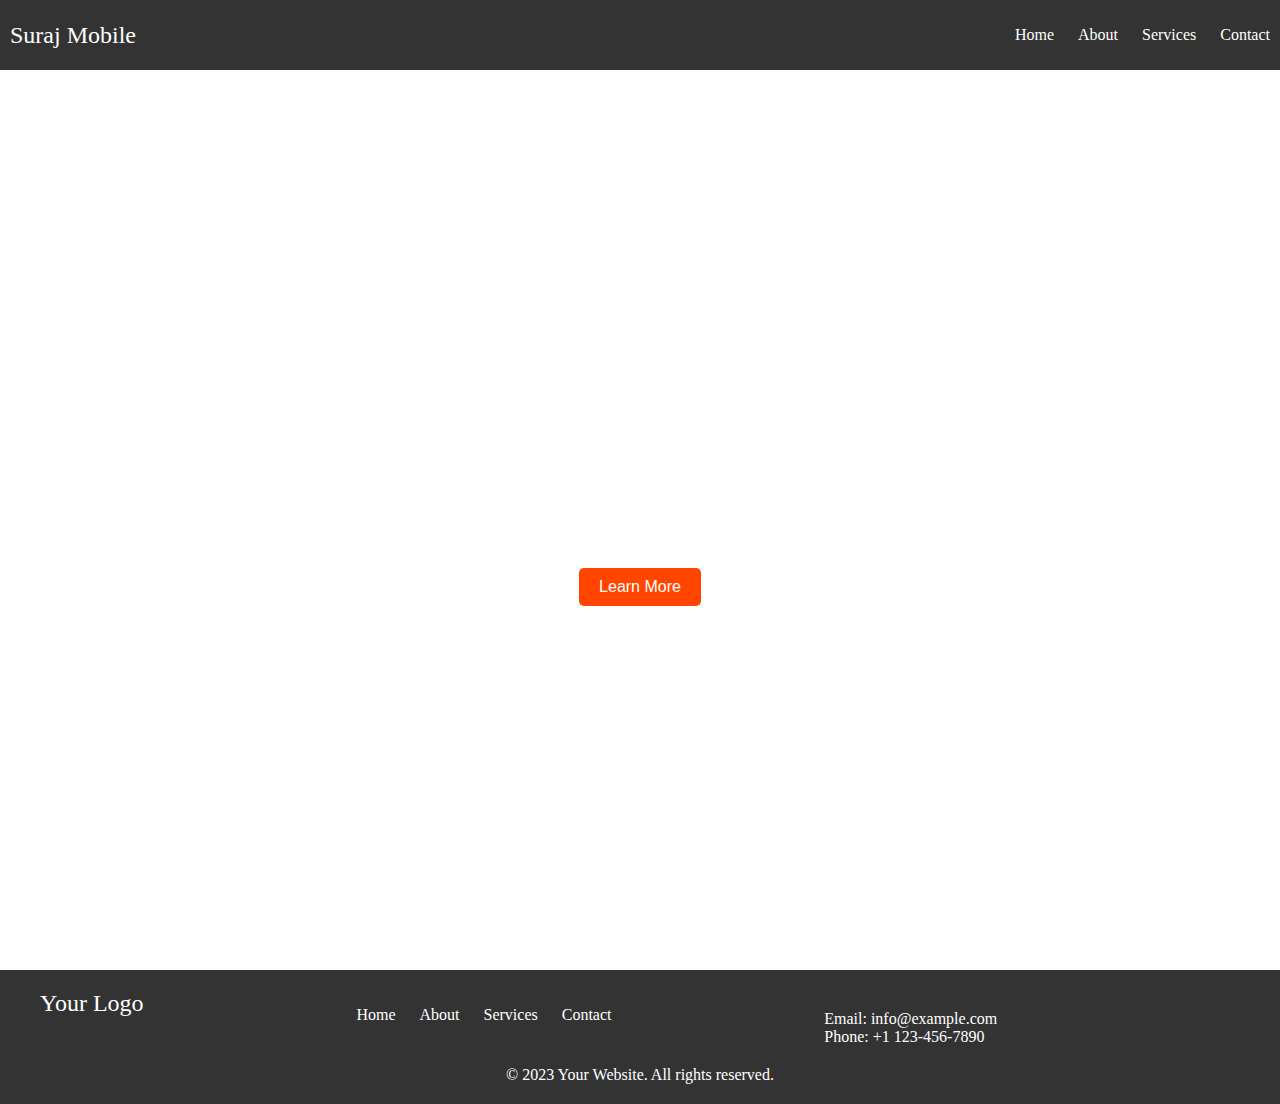
==== index.html @ f8bf054f "index page added" ====
<!DOCTYPE html>
<html lang="en">
<head>
    <meta charset="UTF-8">
    <meta name="viewport" content="width=device-width, initial-scale=1.0">
    <title>mstyle</title>
    <link rel="stylesheet" href="styles.css">
</head>
<body>
    <header>
        <nav>
            <div class="logo">Suraj Mobile</div>
            <ul class="menu">
                <li><a href="index.html">Home</a></li>
                <li><a href="about.html">About</a></li>
                <li><a href="service.html">Services</a></li>
                <li><a href="contact.html">Contact</a></li>
            </ul>
        </nav>
    </header>
    <!-- Rest of the content goes here -->
    <section class="hero">
        <div class="hero-content">
            <h1>Welcome to Our Website</h1>
            <p>Lorem ipsum dolor sit amet, consectetur adipiscing elit. Sed dictum sapien ut mi bibendum, non auctor velit vehicula.</p>
            <button class="cta-button">Learn More</button>
        </div>
    </section>

    <footer>
        <div class="footer-content">
            <div class="footer-logo">Your Logo</div>
            <div class="footer-links">
                <ul>
                    <li><a href="#">Home</a></li>
                    <li><a href="#">About</a></li>
                    <li><a href="#">Services</a></li>
                    <li><a href="#">Contact</a></li>
                </ul>
            </div>
            <div class="footer-contact">
                <p>Email: info@example.com</p>
                <p>Phone: +1 123-456-7890</p>
            </div>
            <div class="footer-social">
                <a href="#"><i class="fa fa-facebook"></i></a>
                <a href="#"><i class="fa fa-twitter"></i></a>
                <a href="#"><i class="fa fa-instagram"></i></a>
            </div>
        </div>
        <div class="footer-bottom">
            <p>&copy; 2023 Your Website. All rights reserved.</p>
        </div>
    </footer>

</body>
</html>
---- styles.css ----
/* Basic styling for the header */
header {
    background-color: #333;
    color: #fff;
    padding: 10px;
}

nav {
    display: flex;
    justify-content: space-between;
    align-items: center;
}

.logo {
    font-size: 24px;
}

.menu li {
    display: inline-block;
    margin-right: 20px;
}

.menu li:last-child {
    margin-right: 0;
}

.menu a {
    color: #fff;
    text-decoration: none;
}

/* Media query for responsive design */
@media screen and (max-width: 768px) {
    .menu {
        display: none;
    }

    .menu.active {
        display: block;
        position: absolute;
        top: 50px;
        left: 10px;
        background-color: #333;
        padding: 10px;
    }

    .menu.active li {
        display: block;
    }
}

/* Basic styling for the hero section */
.hero {
    position: relative;
    height: 100vh; /* Adjust the height based on your design preferences */
    background-image: url('https://picsum.photos/200/300'); /* Replace with your hero image */
    background-size: cover;
    background-position: center;
    color: #fff;
    display: flex;
    align-items: center;
    justify-content: center;
    text-align: center;
}

.hero-content {
    max-width: 600px;
}

.hero h1 {
    font-size: 36px;
    margin-bottom: 20px;
}

.hero p {
    font-size: 18px;
    margin-bottom: 30px;
}

.cta-button {
    padding: 10px 20px;
    background-color: #ff4500; /* Replace with your desired button color */
    color: #fff;
    font-size: 16px;
    border: none;
    border-radius: 5px;
    cursor: pointer;
}

/* Media query for responsive design */
@media screen and (max-width: 768px) {
    .hero h1 {
        font-size: 28px;
    }

    .hero p {
        font-size: 16px;
    }
}

/* Basic styling for the footer section */
footer {
    background-color: #333;
    color: #fff;
    padding: 20px;
}

.footer-content {
    max-width: 1200px;
    margin: 0 auto;
    display: flex;
    flex-wrap: wrap;
    justify-content: space-between;
}

.footer-logo {
    font-size: 24px;
}

.footer-links ul {
    list-style: none;
    padding: 0;
}

.footer-links li {
    display: inline-block;
    margin-right: 20px;
}

.footer-links li:last-child {
    margin-right: 0;
}

.footer-links a {
    color: #fff;
    text-decoration: none;
}

.footer-contact {
    margin-top: 20px;
}

.footer-social a {
    color: #fff;
    text-decoration: none;
    margin-right: 10px;
}

/* Styling for Font Awesome icons (you can add the Font Awesome link in the <head> section of your HTML) */
.fa {
    font-size: 24px;
}

.footer-bottom {
    margin-top: 20px;
    text-align: center;
}

/* Media query for responsive design */
@media screen and (max-width: 768px) {
    .footer-content {
        flex-direction: column;
        align-items: center;
    }
}

/* Reset some default styles to improve consistency */
body, h1, h2, h3, p {
    margin: 0;
    padding: 0;
}

/* Basic styling for the About and Team sections */
.container {
    max-width: 1200px;
    margin: 0 auto;
    padding: 20px;
}

.about-section, .team-section {
    background-color: #f7f7f7;
    text-align: center;
    padding: 40px 0;
}

.about-section h2, .team-section h2 {
    font-size: 36px;
    margin-bottom: 20px;
}

.about-section p, .team-section p {
    font-size: 18px;
    margin-bottom: 30px;
}

.team-member {
    margin-bottom: 40px;
}

.team-member img {
    width: 200px;
    height: 200px;
    border-radius: 50%;
    object-fit: cover;
    margin-bottom: 10px;
}

/* Media query for responsive design */
@media screen and (max-width: 768px) {
    .container {
        padding: 10px;
    }

    .about-section h2, .team-section h2 {
        font-size: 28px;
    }

    .about-section p, .team-section p {
        font-size: 16px;
    }

    .team-member img {
        width: 150px;
        height: 150px;
    }
}
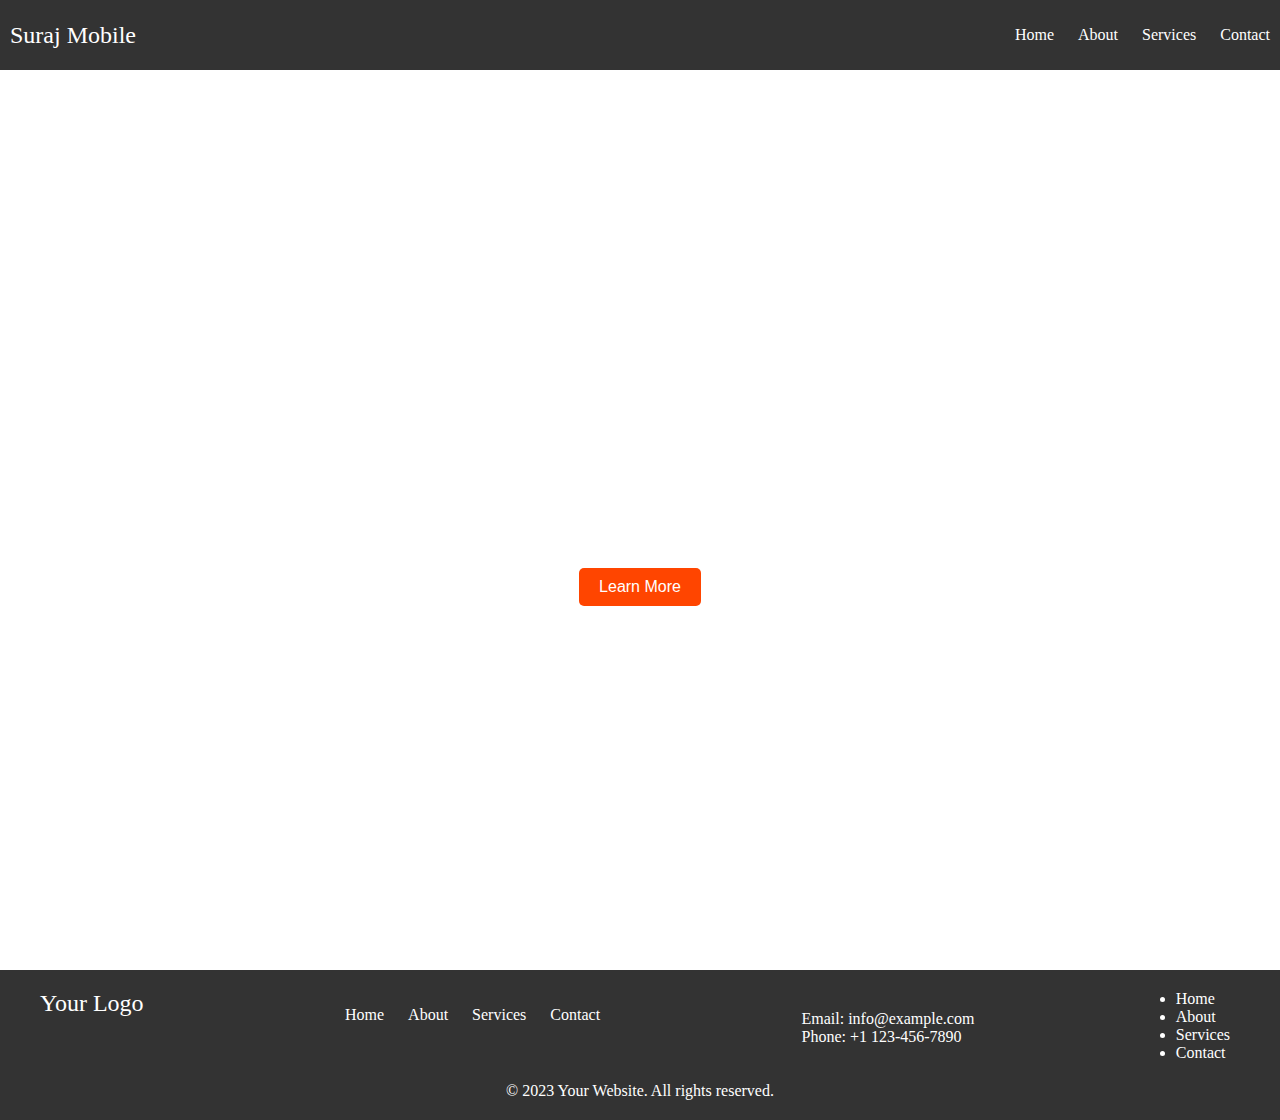
==== commit 46ed4ff5: "footer is added in service page" ====
--- a/index.html
+++ b/index.html
@@ -43,9 +43,10 @@
                 <p>Phone: +1 123-456-7890</p>
             </div>
             <div class="footer-social">
-                <a href="#"><i class="fa fa-facebook"></i></a>
-                <a href="#"><i class="fa fa-twitter"></i></a>
-                <a href="#"><i class="fa fa-instagram"></i></a>
+                <li><a href="index.html">Home</a></li>
+                <li><a href="about.html">About</a></li>
+                <li><a href="service.html">Services</a></li>
+                <li><a href="contact.html">Contact</a></li>
             </div>
         </div>
         <div class="footer-bottom">
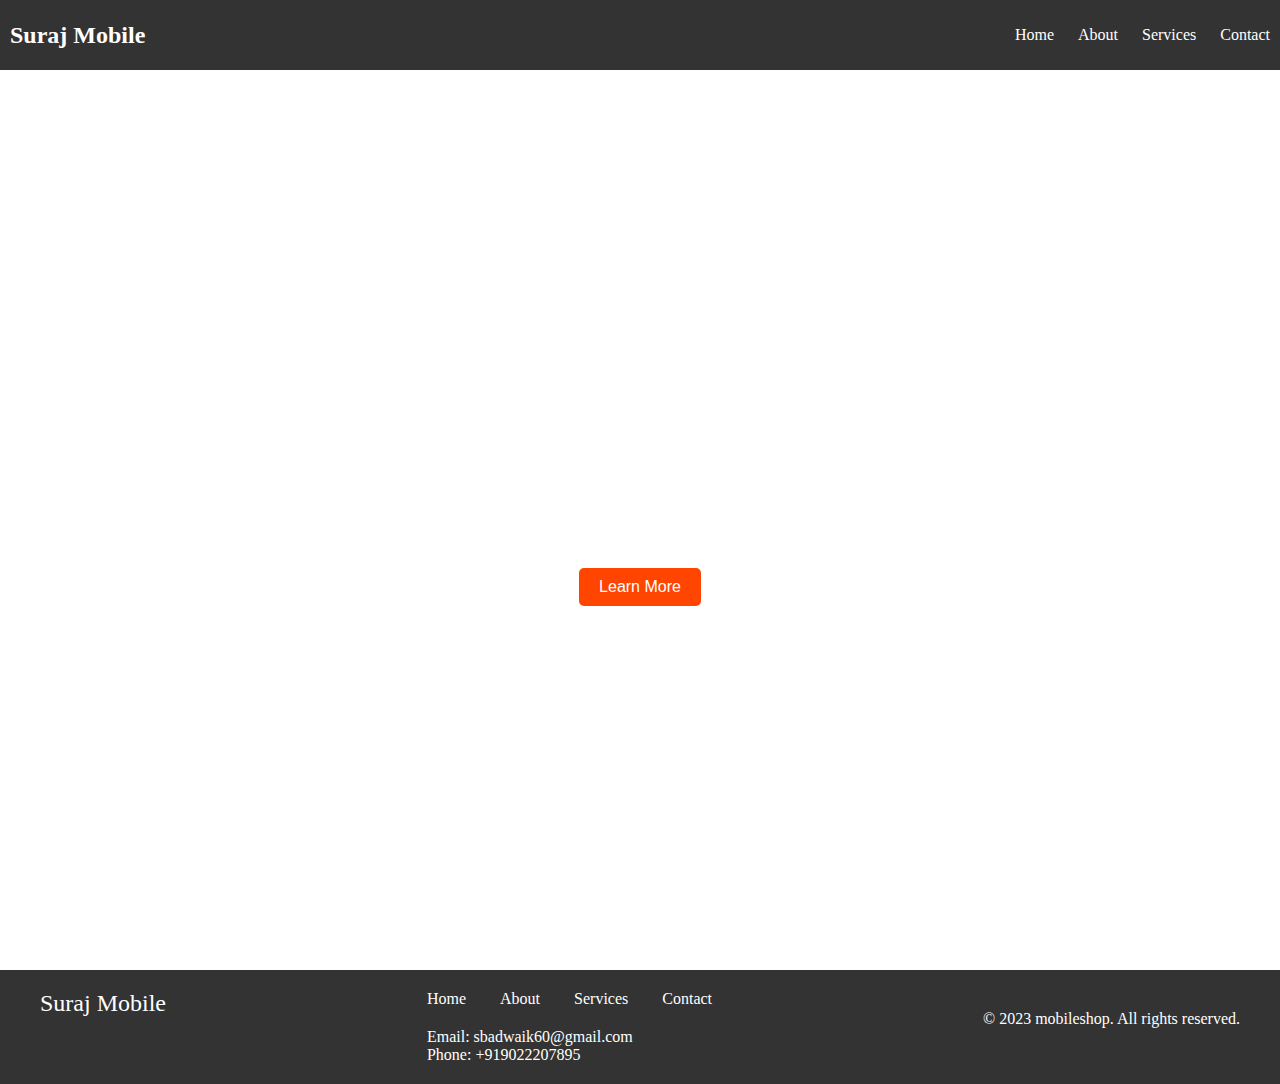
==== commit 1ae69fc1: "index page is modified" ====
--- a/index.html
+++ b/index.html
@@ -4,7 +4,7 @@
     <meta charset="UTF-8">
     <meta name="viewport" content="width=device-width, initial-scale=1.0">
     <title>mstyle</title>
-    <link rel="stylesheet" href="styles.css">
+    <link rel="stylesheet" href="index.css">
 </head>
 <body>
     <header>
@@ -29,28 +29,21 @@
 
     <footer>
         <div class="footer-content">
-            <div class="footer-logo">Your Logo</div>
+            <div class="footer-logo">Suraj Mobile</div>
             <div class="footer-links">
-                <ul>
-                    <li><a href="#">Home</a></li>
-                    <li><a href="#">About</a></li>
-                    <li><a href="#">Services</a></li>
-                    <li><a href="#">Contact</a></li>
-                </ul>
-            </div>
+                <div class="footer-social">
+                    <li><a href="index.html">Home</a></li>
+                    <li><a href="about.html">About</a></li>
+                    <li><a href="service.html">Services</a></li>
+                    <li><a href="contact.html">Contact</a></li>
+                </div>
             <div class="footer-contact">
-                <p>Email: info@example.com</p>
-                <p>Phone: +1 123-456-7890</p>
-            </div>
-            <div class="footer-social">
-                <li><a href="index.html">Home</a></li>
-                <li><a href="about.html">About</a></li>
-                <li><a href="service.html">Services</a></li>
-                <li><a href="contact.html">Contact</a></li>
+                <p>Email: sbadwaik60@gmail.com</p>
+                <p>Phone: +919022207895</p>
             </div>
         </div>
         <div class="footer-bottom">
-            <p>&copy; 2023 Your Website. All rights reserved.</p>
+            <p>&copy; 2023 mobileshop. All rights reserved.</p>
         </div>
     </footer>
 
--- a/index.css
+++ b/index.css
@@ -0,0 +1,229 @@
+/* Basic styling for the header */
+header {
+    background-color: #333;
+    color: #fff;
+    padding: 10px;
+}
+
+nav {
+    display: flex;
+    justify-content: space-between;
+    align-items: center;
+}
+
+.logo {
+    font-size: 24px;
+    font-family: 'Times New Roman', Times, serif;
+    font-weight: bold;
+}
+
+.menu li {
+    display: inline-block;
+    margin-right: 20px;
+}
+
+.menu li:last-child {
+    margin-right: 0;
+}
+
+.menu a {
+    color: #fff;
+    text-decoration: none;
+}
+
+/* Media query for responsive design */
+@media screen and (max-width: 768px) {
+    .menu {
+        display: none;
+    }
+
+    .menu.active {
+        display: block;
+        position: absolute;
+        top: 50px;
+        left: 10px;
+        background-color: #333;
+        padding: 10px;
+    }
+
+    .menu.active li {
+        display: block;
+    }
+}
+
+/* Basic styling for the hero section */
+.hero {
+    position: relative;
+    height: 100vh; /* Adjust the height based on your design preferences */
+    background-image: url('https://picsum.photos/200/300'); /* Replace with your hero image */
+    background-size: cover;
+    background-position: center;
+    color: #fff;
+    display: flex;
+    align-items: center;
+    justify-content: center;
+    text-align: center;
+}
+
+.hero-content {
+    max-width: 600px;
+}
+
+.hero h1 {
+    font-size: 36px;
+    margin-bottom: 20px;
+}
+
+.hero p {
+    font-size: 18px;
+    margin-bottom: 30px;
+}
+
+.cta-button {
+    padding: 10px 20px;
+    background-color: #ff4500; /* Replace with your desired button color */
+    color: #fff;
+    font-size: 16px;
+    border: none;
+    border-radius: 5px;
+    cursor: pointer;
+}
+
+/* Media query for responsive design */
+@media screen and (max-width: 768px) {
+    .hero h1 {
+        font-size: 28px;
+    }
+
+    .hero p {
+        font-size: 16px;
+    }
+}
+
+/* Basic styling for the footer section */
+footer {
+    background-color: #333;
+    color: #fff;
+    padding: 20px;
+}
+
+.footer-content {
+    max-width: 1200px;
+    margin: 0 auto;
+    display: flex;
+    flex-wrap: wrap;
+    justify-content: space-between;
+}
+
+.footer-logo {
+    font-size: 24px;
+}
+
+.footer-links ul {
+    list-style: none;
+    padding: 0;
+}
+
+.footer-links li {
+    display: inline-block;
+    margin-right: 20px;
+}
+
+.footer-links li:last-child {
+    margin-right: 0;
+}
+
+.footer-links a {
+    color: #fff;
+    text-decoration: none;
+}
+
+.footer-contact {
+    margin-top: 20px;
+}
+
+.footer-social a {
+    color: #fff;
+    text-decoration: none;
+    margin-right: 10px;
+}
+
+/* Styling for Font Awesome icons (you can add the Font Awesome link in the <head> section of your HTML) */
+.fa {
+    font-size: 24px;
+}
+
+.footer-bottom {
+    margin-top: 20px;
+    text-align: center;
+}
+
+/* Media query for responsive design */
+@media screen and (max-width: 768px) {
+    .footer-content {
+        flex-direction: column;
+        align-items: center;
+    }
+}
+
+/* Reset some default styles to improve consistency */
+body, h1, h2, h3, p {
+    margin: 0;
+    padding: 0;
+}
+
+/* Basic styling for the About and Team sections */
+.container {
+    max-width: 1200px;
+    margin: 0 auto;
+    padding: 20px;
+}
+
+.about-section, .team-section {
+    background-color: #f7f7f7;
+    text-align: center;
+    padding: 40px 0;
+}
+
+.about-section h2, .team-section h2 {
+    font-size: 36px;
+    margin-bottom: 20px;
+}
+
+.about-section p, .team-section p {
+    font-size: 18px;
+    margin-bottom: 30px;
+}
+
+.team-member {
+    margin-bottom: 40px;
+}
+
+.team-member img {
+    width: 200px;
+    height: 200px;
+    border-radius: 50%;
+    object-fit: cover;
+    margin-bottom: 10px;
+}
+
+/* Media query for responsive design */
+@media screen and (max-width: 768px) {
+    .container {
+        padding: 10px;
+    }
+
+    .about-section h2, .team-section h2 {
+        font-size: 28px;
+    }
+
+    .about-section p, .team-section p {
+        font-size: 16px;
+    }
+
+    .team-member img {
+        width: 150px;
+        height: 150px;
+    }
+}
+
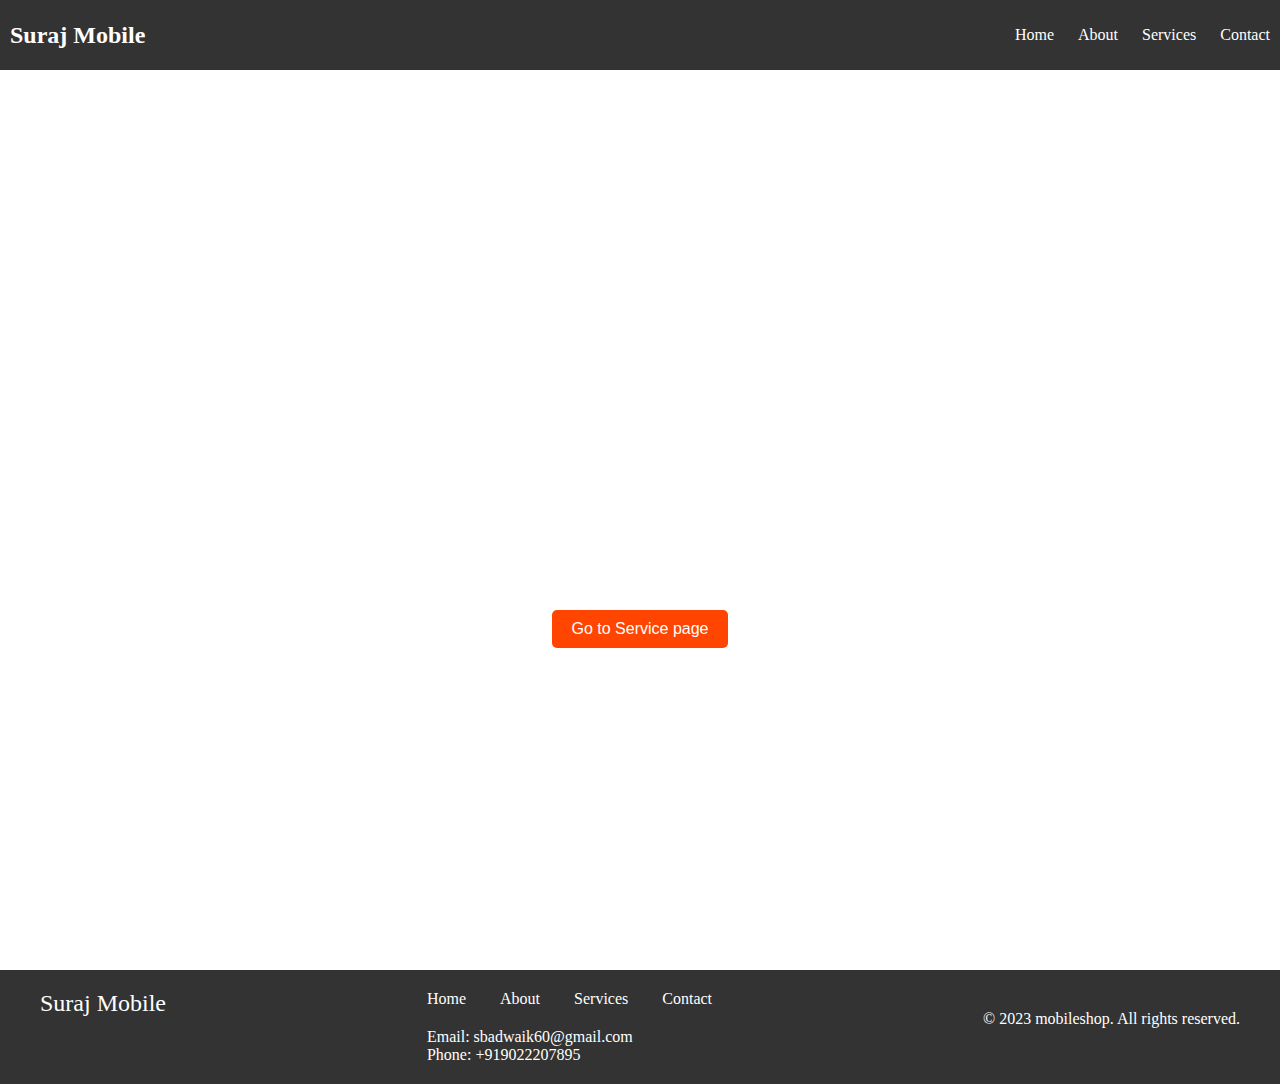
==== commit 838e34d7: "contact us page added" ====
--- a/index.html
+++ b/index.html
@@ -3,7 +3,7 @@
 <head>
     <meta charset="UTF-8">
     <meta name="viewport" content="width=device-width, initial-scale=1.0">
-    <title>mstyle</title>
+    <title>mobileshop</title>
     <link rel="stylesheet" href="index.css">
 </head>
 <body>
@@ -22,8 +22,16 @@
     <section class="hero">
         <div class="hero-content">
             <h1>Welcome to Our Website</h1>
-            <p>Lorem ipsum dolor sit amet, consectetur adipiscing elit. Sed dictum sapien ut mi bibendum, non auctor velit vehicula.</p>
-            <button class="cta-button">Learn More</button>
+            <p>Welcome to Suraj Mobile Repairing center, your trusted mobile repairing partner! We are a team of 
+                expert technicians dedicated to providing top-quality repairs for all your mobile devices. 
+                With transparent pricing, quick turnaround times, and a focus on customer satisfaction,
+                 we ensure your device is restored to its optimal performance. Visit us at Navegaon Bandh
+                  or contact us at 9022207895
+                for hassle-free mobile repairs. Your devices are in safe hands with us!</p>
+           
+            <a href="service.html">
+                <button class="cta-button">Go to Service page</button>
+            </a>
         </div>
     </section>
 
